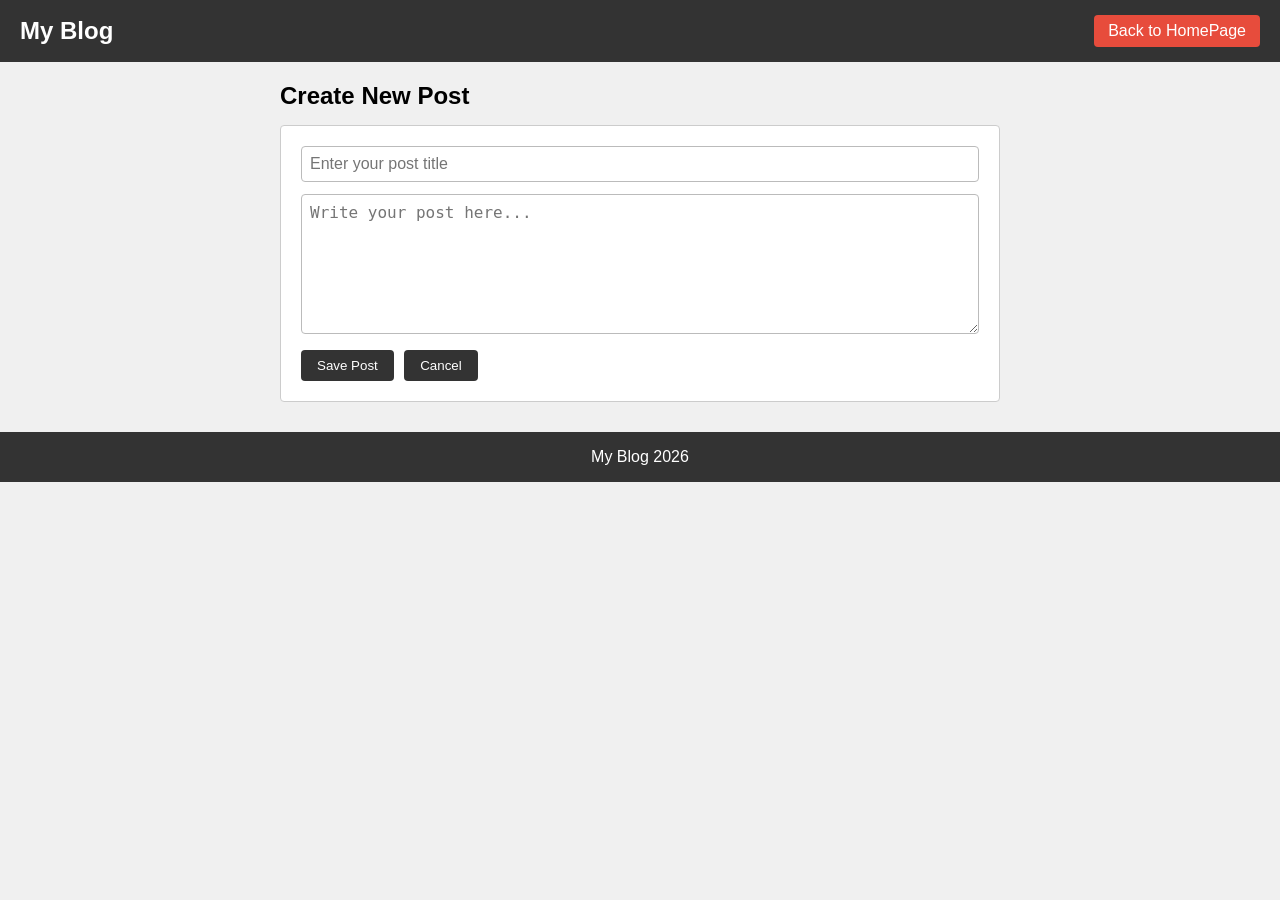
==== new-post.html @ 22b4bd7a "updated html" ====
<!DOCTYPE html>
<html lang="en">
    <head>
        <meta charset="UTF-8">
        <meta name="viewport" content="width=device-width", initial-scale="1.0">
        <title>
            New Post
        </title>
        <link rel="stylesheet" href="style.css">

    </head>
    <body>
        <header> 
            <h1>My Blog</h1>
            <a href="index.html">Back to HomePage</a>
        </header>
        <main>
            <h2>Create New Post</h2>
            <form id="newPostForm">
                <input type="text" id="postTitle" placeholder="Enter your post title">
                <textarea id="postContent" placeholder="Write your post here..."></textarea>
                <button type="Submit">Save Post</button>
                <button type="button" onclick="window.location.href='index.html'">Cancel</button>
            </form>
            <p id="errorMsg" style="color: red;"></p>
        </main>
        <footer>
            <p>My Blog 2026</p>
        </footer>
        <script src="new-post.js"></script>
    </body>
</html>
---- style.css ----
* {
    margin: 0;
    padding: 0;
    box-sizing: border-box;
}

body {
    font-family: Arial, sans-serif;
    background-color: #f0f0f0;
}

header {
    background-color: #333;
    color: white;
    padding: 15px 20px;
    display: flex;
    justify-content: space-between;
    align-items: center;
}

header h1 {
    font-size: 1.5rem;
}

header a {
    background-color: #e74c3c;
    color: white;
    padding: 7px 14px;
    text-decoration: none;
    border-radius: 4px;
}

main {
    max-width: 750px;
    margin: 20px auto;
    padding: 0 15px;
}

main h2 {
    margin-bottom: 15px;
}

.post-card {
    background-color: white;
    padding: 15px;
    margin-bottom: 12px;
    border-radius: 4px;
    border: 1px solid #ccc;
}

.post-card h3 {
    margin-bottom: 6px;
}

.post-card p {
    color: #555;
    margin-bottom: 10px;
}

.post-card a {
    color: #e74c3c;
    text-decoration: none;
}

form {
    background-color: white;
    padding: 20px;
    border-radius: 4px;
    border: 1px solid #ccc;
}

form input,
form textarea {
    width: 100%;
    padding: 8px;
    margin-bottom: 12px;
    border: 1px solid #bbb;
    border-radius: 4px;
    font-size: 1rem;
}

form textarea {
    height: 140px;
}

form button {
    padding: 8px 16px;
    background-color: #333;
    color: white;
    border: none;
    border-radius: 4px;
    cursor: pointer;
    margin-right: 6px;
}

.post-detail {
    background-color: white;
    padding: 20px;
    border-radius: 4px;
    border: 1px solid #ccc;
}

.post-detail h2 {
    margin-bottom: 12px;
}

.post-detail p {
    line-height: 1.6;
    margin-bottom: 16px;
}

.btn-delete {
    background-color: #e74c3c;
    color: white;
    padding: 7px 14px;
    border: none;
    border-radius: 4px;
    cursor: pointer;
    margin-right: 6px;
}

.btn-edit {
    background-color: #3498db;
    color: white;
    padding: 7px 14px;
    border: none;
    border-radius: 4px;
    cursor: pointer;
}

.btn-back {
    display: inline-block;
    margin-bottom: 14px;
    color: #e74c3c;
    text-decoration: none;
}

footer {
    text-align: center;
    padding: 16px;
    background-color: #333;
    color: white;
    margin-top: 30px;
}

@media (max-width: 600px) {
    header {
        flex-direction: column;
        gap: 8px;
    }
}
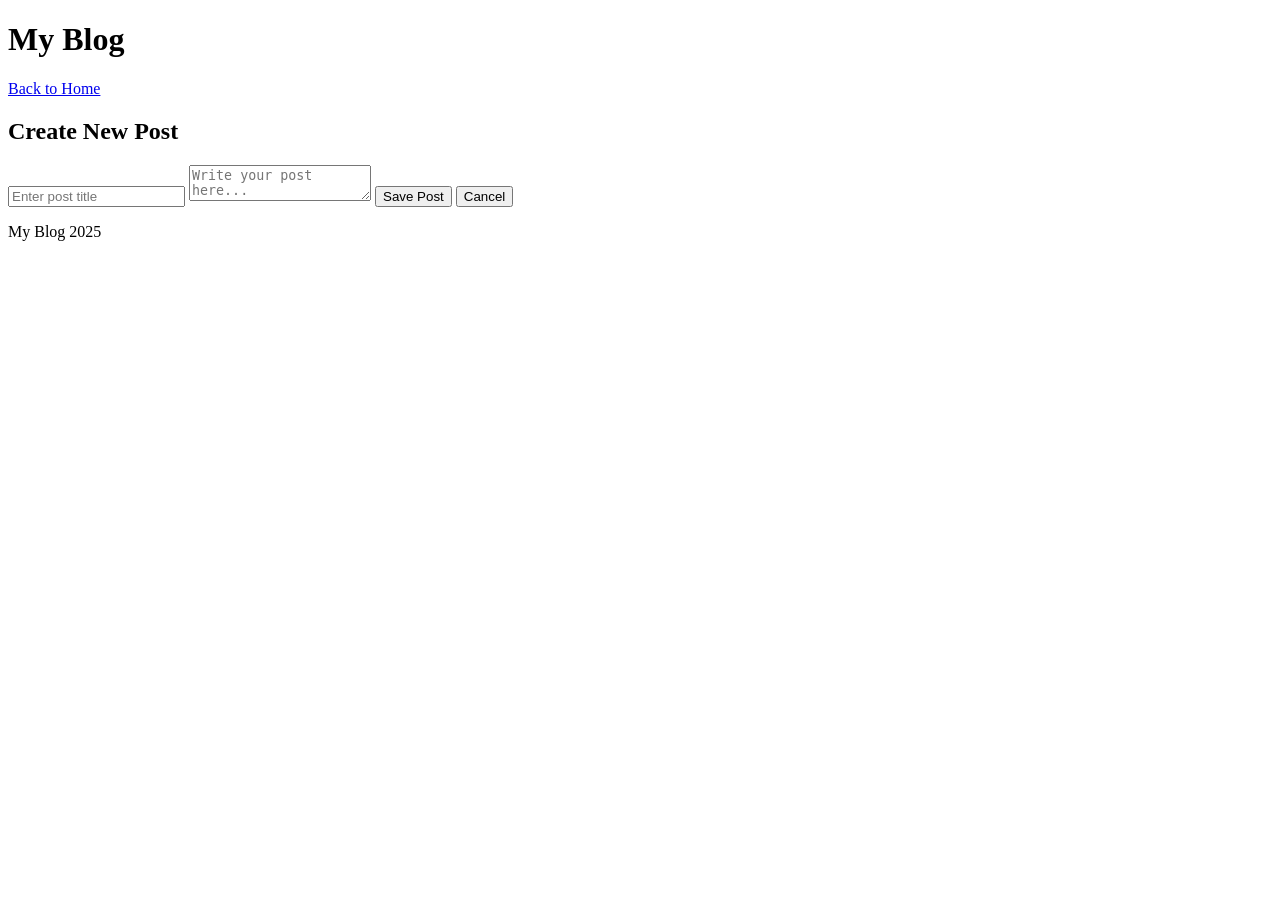
==== commit a82fbfdb: "updated new-post.html" ====
--- a/new-post.html
+++ b/new-post.html
@@ -1,32 +1,33 @@
 <!DOCTYPE html>
 <html lang="en">
-    <head>
-        <meta charset="UTF-8">
-        <meta name="viewport" content="width=device-width", initial-scale="1.0">
-        <title>
-            New Post
-        </title>
-        <link rel="stylesheet" href="style.css">
+<head>
+    <meta charset="UTF-8">
+    <meta name="viewport" content="width=device-width, initial-scale=1.0">
+    <title>New Post</title>
+    <link rel="stylesheet" href="styles.css">
+</head>
+<body>
 
-    </head>
-    <body>
-        <header> 
-            <h1>My Blog</h1>
-            <a href="index.html">Back to HomePage</a>
-        </header>
-        <main>
-            <h2>Create New Post</h2>
-            <form id="newPostForm">
-                <input type="text" id="postTitle" placeholder="Enter your post title">
-                <textarea id="postContent" placeholder="Write your post here..."></textarea>
-                <button type="Submit">Save Post</button>
-                <button type="button" onclick="window.location.href='index.html'">Cancel</button>
-            </form>
-            <p id="errorMsg" style="color: red;"></p>
-        </main>
-        <footer>
-            <p>My Blog 2026</p>
-        </footer>
-        <script src="new-post.js"></script>
-    </body>
+    <header>
+        <h1>My Blog</h1>
+        <a href="index.html">Back to Home</a>
+    </header>
+
+    <main>
+        <h2>Create New Post</h2>
+        <form id="newPostForm">
+            <input type="text" id="postTitle" placeholder="Enter post title">
+            <textarea id="postContent" placeholder="Write your post here..."></textarea>
+            <button type="submit">Save Post</button>
+            <button type="button" onclick="window.location.href='index.html'">Cancel</button>
+        </form>
+        <p id="errorMsg" style="color:red;"></p>
+    </main>
+
+    <footer>
+        <p>My Blog 2025</p>
+    </footer>
+
+    <script src="new-post.js"></script>
+</body>
 </html>
